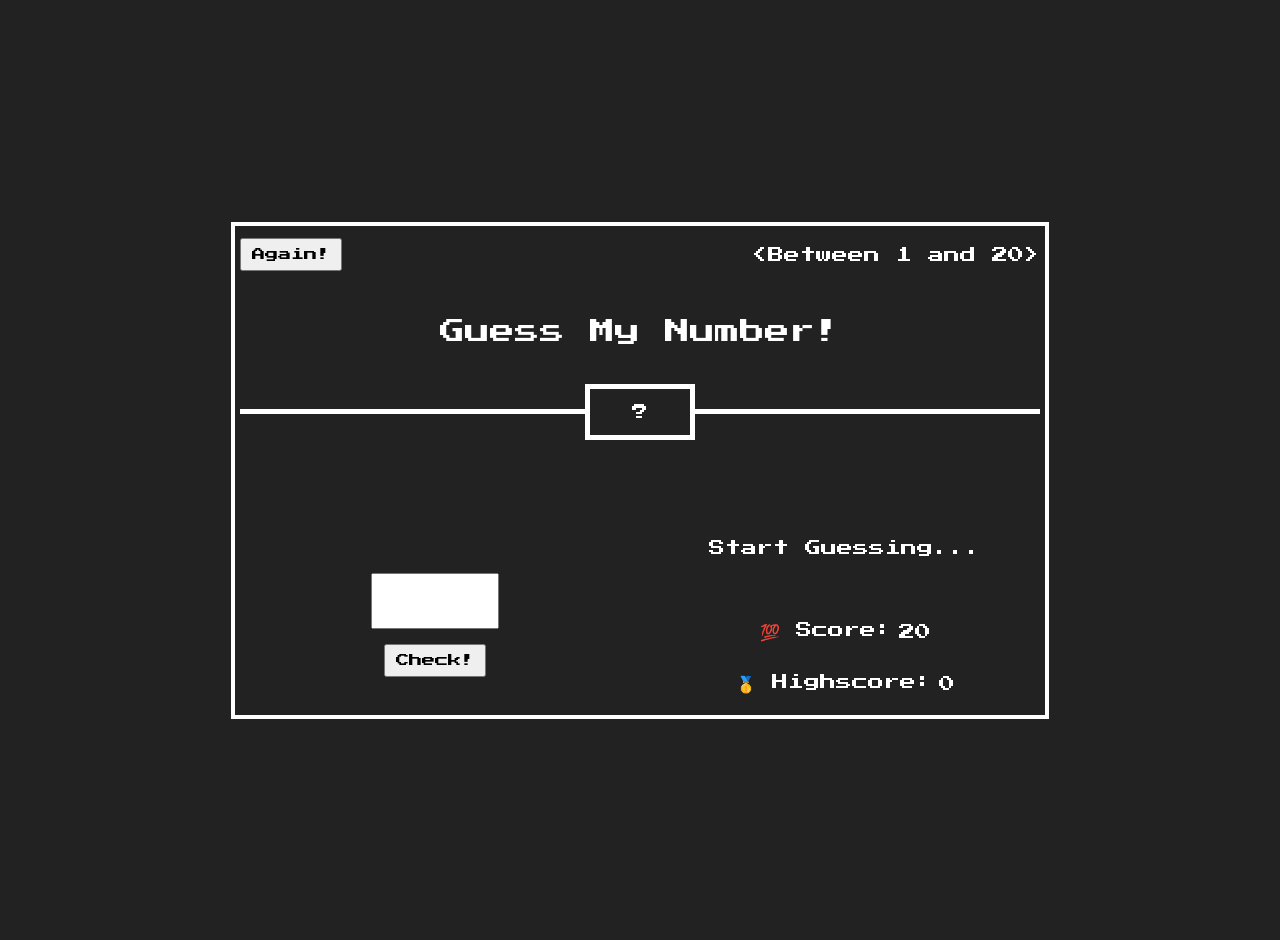
==== guess-number-game/index.html @ 2b81569c "first commit" ====
<!DOCTYPE html>
<html lang="en">

<head>
    <meta charset="UTF-8">
    <meta name="viewport" content="width=device-width, initial-scale=1.0">
    <title>guess-number</title>
    <link rel="preconnect" href="https://fonts.googleapis.com">
    <link rel="preconnect" href="https://fonts.gstatic.com" crossorigin>
    <link href="https://fonts.googleapis.com/css2?family=Press+Start+2P&display=swap" rel="stylesheet">
    <link rel="stylesheet" href="style.css">
</head>

<body>
    <div class="play-ground">
        <div class="header">
            <button class="again">Again!</button>
            <p>&ltBetween 1 and 20&gt</p>
        </div>
        <div class="game-title">
            Guess My Number!
        </div>
        <div class="random-number-area">
            <div class="design-line"></div>
            <div class="number-box">?</div>
            <div class="design-line"></div>
        </div>
        <div class="game-info">
            <div class="left-section">
                <input type="number" max="20" min="1" class="guess-area">
                <button class="check">Check!</button>
            </div>
            <div class="right-section">
                <div class="result-area">Start Guessing...</div>
                <div class="score-area">
                    <p style="margin-right: 7px;">💯 Score: </p>
                    <p class="current-score">20</p>
                </div>
                <div class=" highscore-area">
                    <p style="margin-right: 7px;">🥇 Highscore: </p>
                    <p class="high-score">0</p>
                </div>
            </div>
        </div>
    </div>
    <script src="script.js"></script>
</body>

</html>
---- guess-number-game/style.css ----
body {
  margin: 0;
  padding: 0;
  font-family: "Press Start 2P", sans-serif;
  padding: 20px;
  display: flex;
  justify-content: center;
  align-items: center;
  height: 100vh;
  background-color: #222;
  color: white;
}
.play-ground {
  border: 4px solid;
  padding: 5px;
  width: 800px;
}

.header {
  display: flex;
  justify-content: space-between;
  align-items: center;
}
button {
  font-family: "Press Start 2P", sans-serif;
  padding: 8px 10px;
}
.game-title {
  display: flex;
  justify-content: center;
  align-items: center;
  margin-top: 40px;
  font-size: 25px;
}
.random-number-area {
  display: flex;
  justify-content: center;
  align-items: center;
  margin-top: 40px;
}
.design-line {
  flex: 1;
  height: 5px;
  background-color: white;
}
.number-box {
  width: 100px;
  display: flex;
  justify-content: center;
  align-items: center;
  border: 5px solid white;
  padding: 15px 0px;
}
.game-info {
  display: grid;
  grid-template-columns: 1fr 1fr;
  column-gap: 20px;
  margin-top: 100px;
}
.left-section {
  display: flex;
  flex-direction: column;
  justify-content: center;
  align-items: center;
}
.guess-area {
  height: 50px;
  width: 120px;
  margin-bottom: 15px;
  font-family: "Press Start 2P", arial;
  font-size: 20px;
  text-align: center;
}
.score-area,
.highscore-area {
  display: flex;
  justify-content: center;
  align-items: center;
}
.result-area {
  margin-bottom: 50px;
  display: flex;
  justify-content: center;
  align-items: center;
}
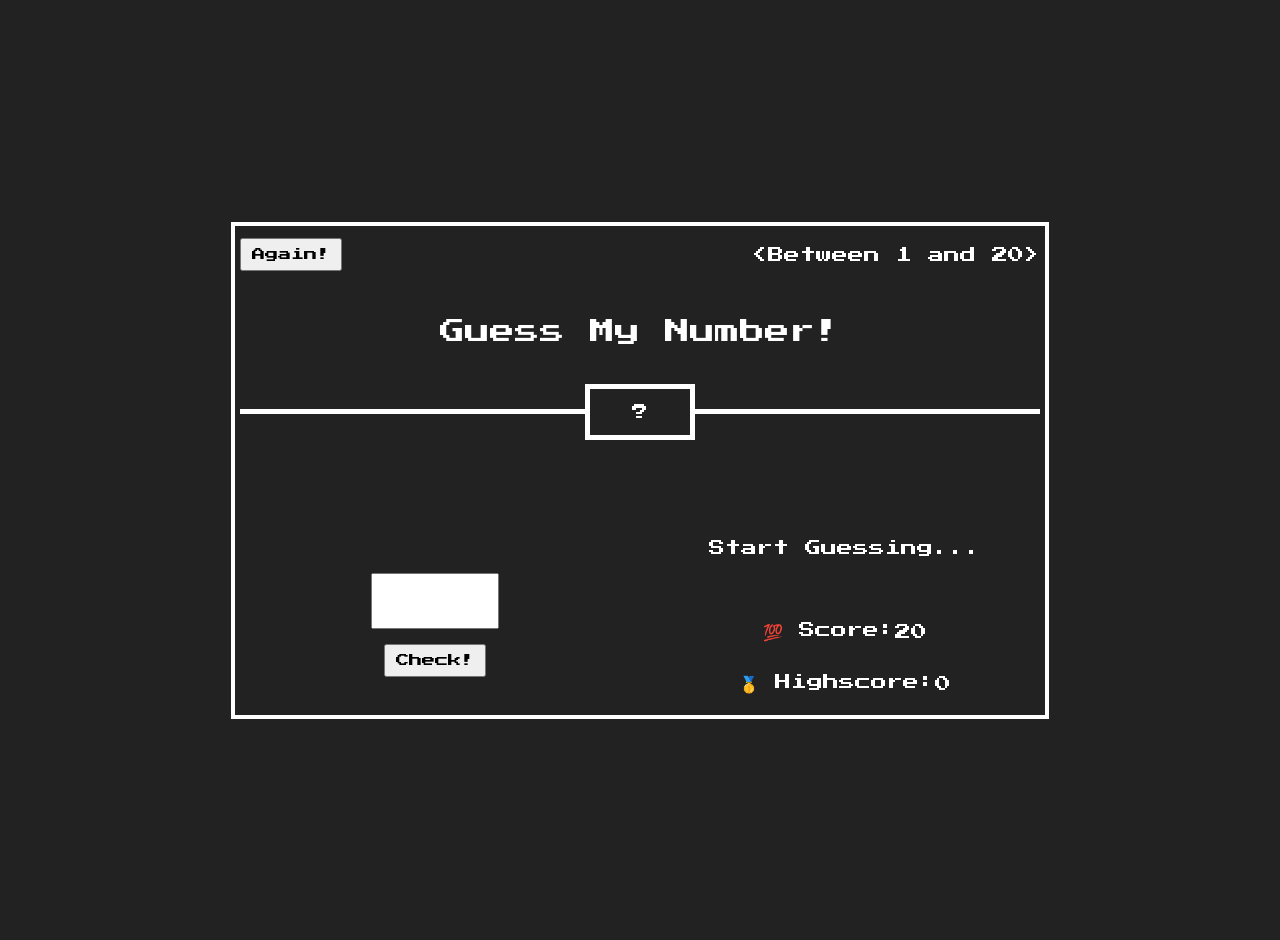
==== commit f44340d3: "1 and done game" ====
--- a/guess-number-game/index.html
+++ b/guess-number-game/index.html
@@ -33,11 +33,11 @@
             <div class="right-section">
                 <div class="result-area">Start Guessing...</div>
                 <div class="score-area">
-                    <p style="margin-right: 7px;">💯 Score: </p>
+                    <p>💯 Score: </p>
                     <p class="current-score">20</p>
                 </div>
                 <div class=" highscore-area">
-                    <p style="margin-right: 7px;">🥇 Highscore: </p>
+                    <p>🥇 Highscore: </p>
                     <p class="high-score">0</p>
                 </div>
             </div>
